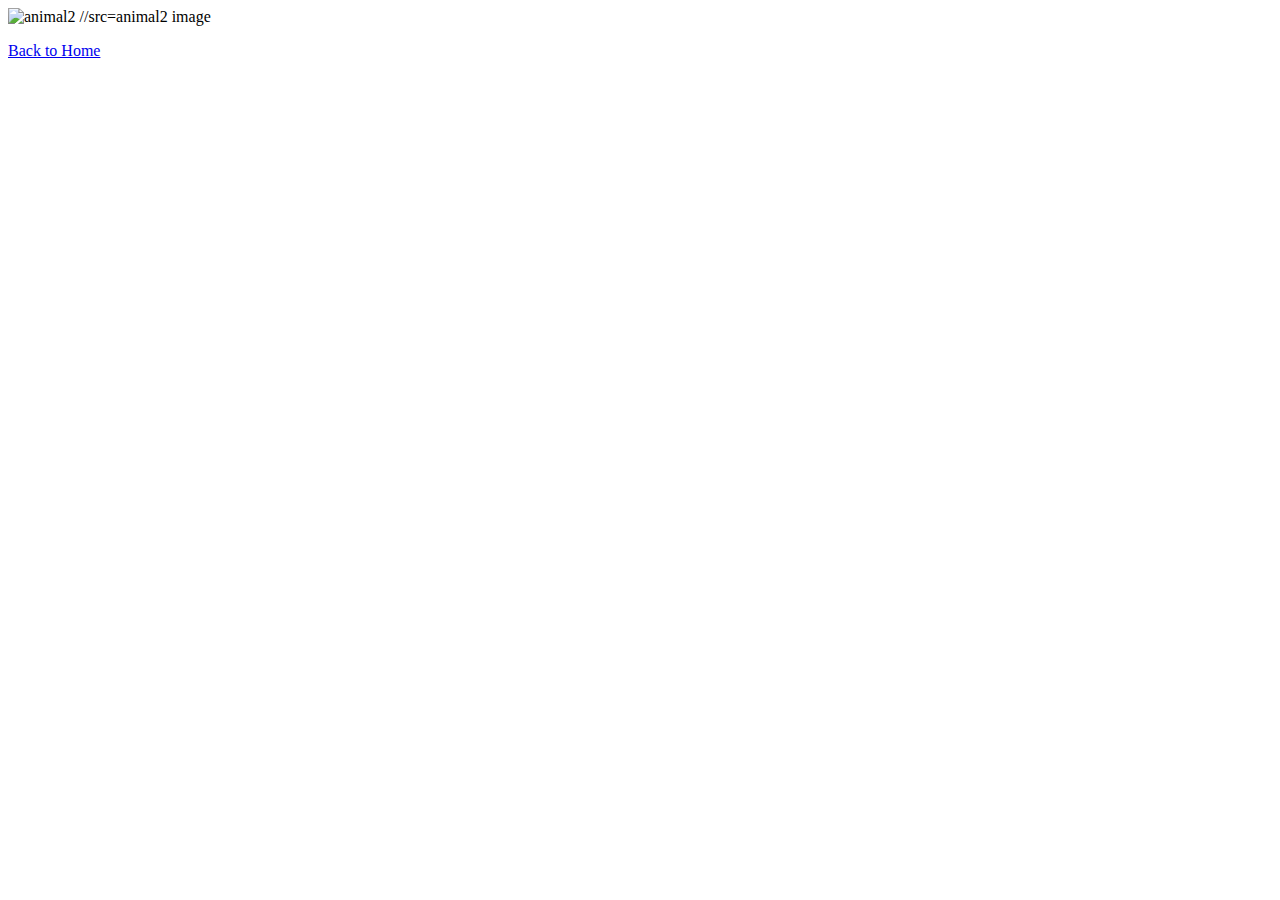
==== animal2.html @ fbaeb7ed "fixed mainpage links" ====
<!DOCTYPE html>
<head>

    <meta name="viewport" content="width=device-width, initial-scale=1.0">
    <meta charset= "UTF-8">
    <title>Animal2</title>
</head>
<body>
    <img src="" alt="animal2"> //src=animal2 image

    <p id="description">

    </p>
    <a href="index.html">Back to Home</a>
</body>
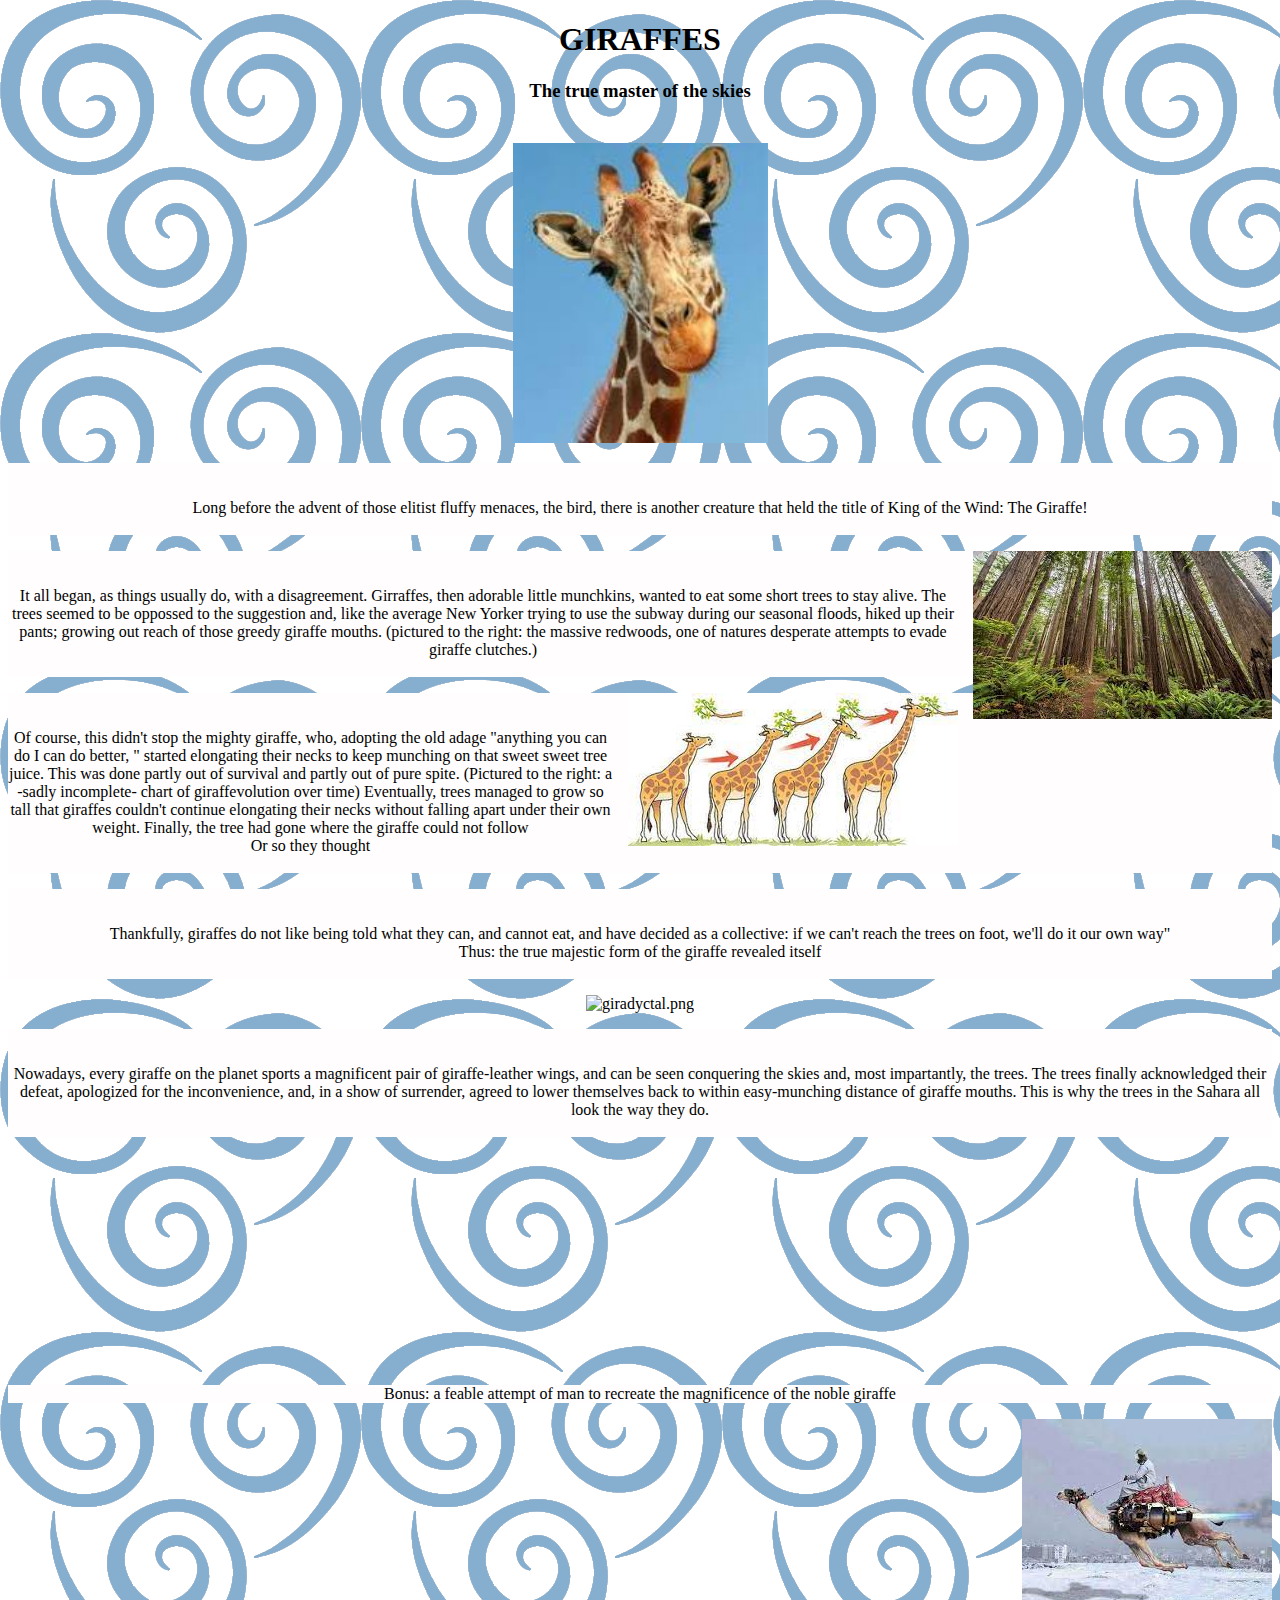
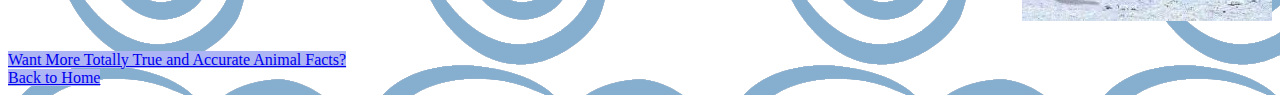
==== commit 743dc499: "Created Giraffes page, updated image folder and main page title" ====
--- a/animal2.html
+++ b/animal2.html
@@ -1,15 +1,60 @@
 <!DOCTYPE html>
 <head>
-
     <meta name="viewport" content="width=device-width, initial-scale=1.0">
     <meta charset= "UTF-8">
-    <title>Animal2</title>
+    <title>Pterrafe</title>
+    <style>
+        h1 {text-align: center;}
+        h2 {text-align: center;}
+        h3 {text-align: center;}
+        p {text-align: center;}
+    </style>
 </head>
 <body>
-    <img src="" alt="animal2"> //src=animal2 image
+    <body background="images/air logo.png"> 
+    <h1> GIRAFFES </h1>
+    <h3> The true master of the skies <br> <br> </h3>
 
-    <p id="description">
+    <div style="text-align: center;"> <img src="images/giraface.jpg" alt="giradyctal.png"  width = "255" height="300"></div>
 
+    <p style="background-color: rgb(255, 253, 253);">
+        <br><br>Long before the advent of those elitist fluffy menaces, the bird, there is another creature that held the title of King of the Wind: The Giraffe! <br>
+        <br>
     </p>
-    <a href="index.html">Back to Home</a>
-</body>+    <img src="images/redwoods.jpg" alt="redwoods" style="float: right; margin-left: 15px;"> 
+    <p style="background-color: rgb(255, 253, 253);"><br><br>It all began, as things usually do, with a disagreement. Girraffes, then adorable little munchkins, wanted to eat some short trees to stay alive. The trees 
+        seemed to be oppossed to the suggestion and, like the average New Yorker trying to use the subway during our seasonal floods, hiked up their pants; growing out
+        reach of those greedy giraffe mouths. (pictured to the right: the massive redwoods, one of natures desperate attempts to evade giraffe clutches.)<br><br>
+    </p>
+    <img src="images/giraffevolution.jpg" alt="redwoods" style="float: right; margin-left: 15px;"> 
+    <p style="background-color: rgb(255, 253, 253);">
+        <br><br>Of course, this didn't stop the mighty giraffe, who, adopting the old adage "anything you can do I can do better, " started elongating their necks to keep 
+        munching on that sweet sweet tree juice. This was done partly out of survival and partly out of pure spite. (Pictured to the right: a -sadly incomplete- 
+        chart of giraffevolution over time) Eventually, trees managed to grow so tall that giraffes couldn't continue elongating their necks without falling apart under 
+        their own weight. Finally, the tree had gone where the giraffe could not follow<br> Or so they thought<br><br>
+    </p>
+    <p style="background-color: rgb(255, 253, 253);">
+        <br><br>Thankfully, giraffes do not like being told what they can, and cannot eat, and have decided as a collective: if we can't reach the trees on foot, we'll do it our own way"<br>
+        Thus: the true majestic form of the giraffe revealed itself<br><br>
+    </p>
+    <div style="text-align: center;"> <img src="images/giradyctal.jpg" alt="giradyctal.png"  width = "255" height="300"></div>
+    <p style="background-color: rgb(255, 253, 253);"> <br><br> Nowadays, every giraffe on the planet sports a magnificent pair of giraffe-leather wings, and can be seen conquering the skies and, most impartantly, the trees. 
+        The trees finally acknowledged their defeat, apologized for the inconvenience, and, in a show of surrender, agreed to lower themselves back to within easy-munching distance of giraffe mouths. This is why the trees in 
+        the Sahara all look the way they do. <br><br>
+    </p>
+
+    <p>
+        <br><br><br><br><br><br><br><br><br><br><br><br>
+    </p>
+
+    <p style="background-color: rgb(255, 253, 253);">
+        Bonus: a feable attempt of man to recreate the magnificence of the noble giraffe
+    </p>
+    <img src="images/rocket camel.jpg" alt="redwoods" style="float: right; margin-left: 15px;"> 
+    <p>
+        <br><br><br><br><br><br><br><br><br><br><br><br>
+    </p>
+
+    <a style="background-color:rgb(174, 181, 245)" href="index.html"> Want More Totally True and Accurate Animal Facts? <br> Back to Home</a>
+</body>
+
